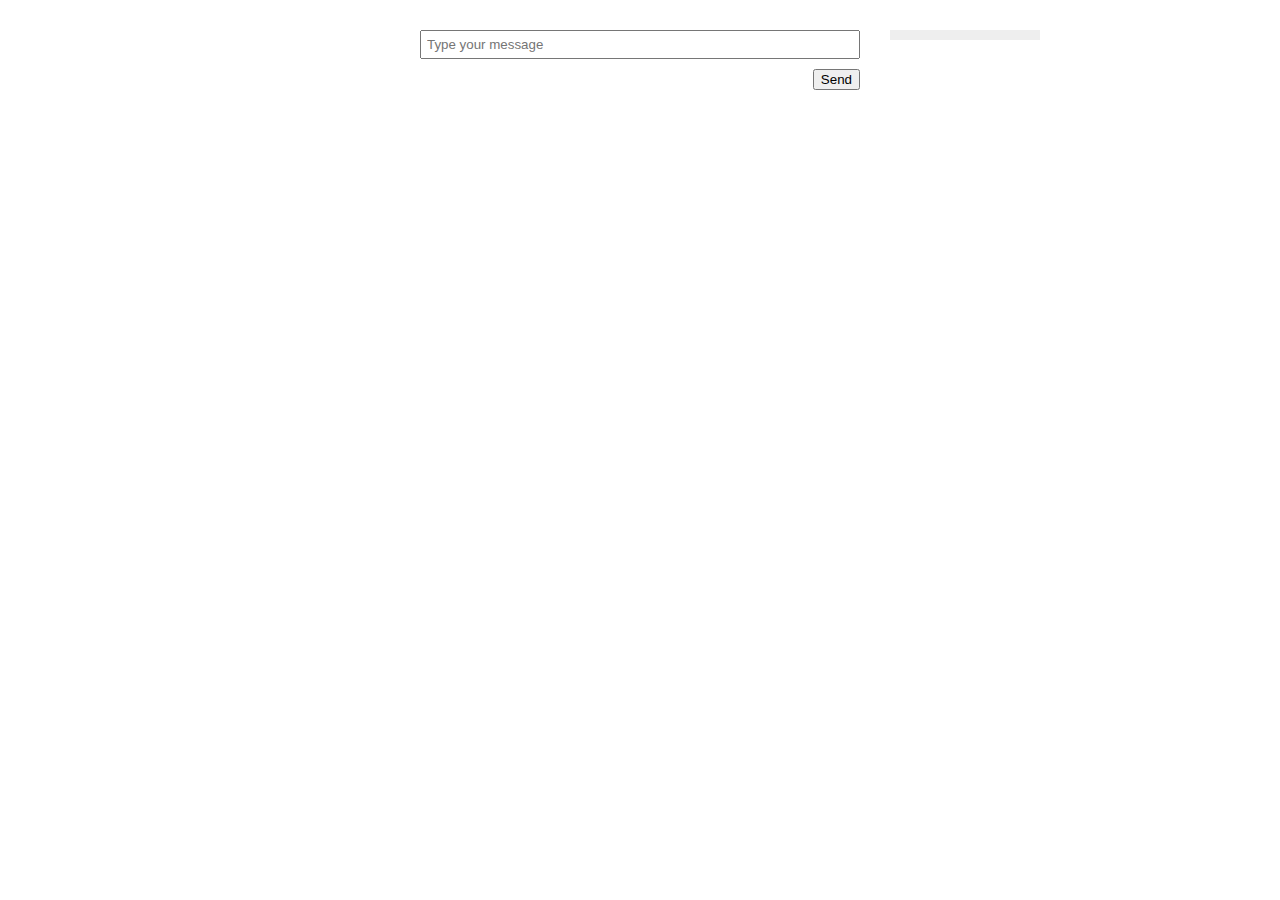
==== src/main/resources/public/index.html @ 08b85d2f "Initial add of demo project" ====
<!DOCTYPE html>
<html>
<head>
    <meta name="viewport" content="width=device-width, initial-scale=1">
    <title>WebsSockets</title>
    <link rel="stylesheet" href="style.css">
</head>
<body>
<div id="chatControls">
    <input id="message" placeholder="Type your message">
    <button id="send">Send</button>
</div>
<ul id="userlist"> <!-- Built by JS --> </ul>
<div id="chat">    <!-- Built by JS --> </div>
<script src="websocketDemo.js"></script>
</body>
</html>
---- src/main/resources/public/style.css ----
* {
    box-sizing: border-box;
}

body {
    font: 14px monospace;
    max-width: 480px;
    margin: 0 auto;
    padding: 30px 20px;
}

input {
    width: 100%;
    padding: 5px;
    margin-bottom: 10px;
}

button {
    float: right;
}

li {
    margin: 5px 0;
}

#chatControls {
    overflow: auto;
}

#userlist {
    position: fixed;
    left: 50%;
    list-style: none;
    margin: 0 0 0 250px;
    background: #eee;
    padding: 5px 10px;
    width: 150px;
    top: 30px;
}

#chat p {
    margin: 5px 0;
    font-weight: 300
}

#chat .timestamp {
    position: absolute;
    top: 10px;
    right: 10px;
    font-size: 12px;
}

#chat article {
    background: #eee;
    padding: 10px;
    margin: 10px 0;
    border-left: 5px solid #aaa;
    position: relative;
    word-wrap: break-word;
}

#chat article:first-of-type {
    background: #c9edc3;
    border-left-color: #74a377;
    animation: enter .2s 1;
}

@keyframes enter {
    from { transform: none; }
    50% { transform: scale(1.05); }
    to { transform: none; }
}
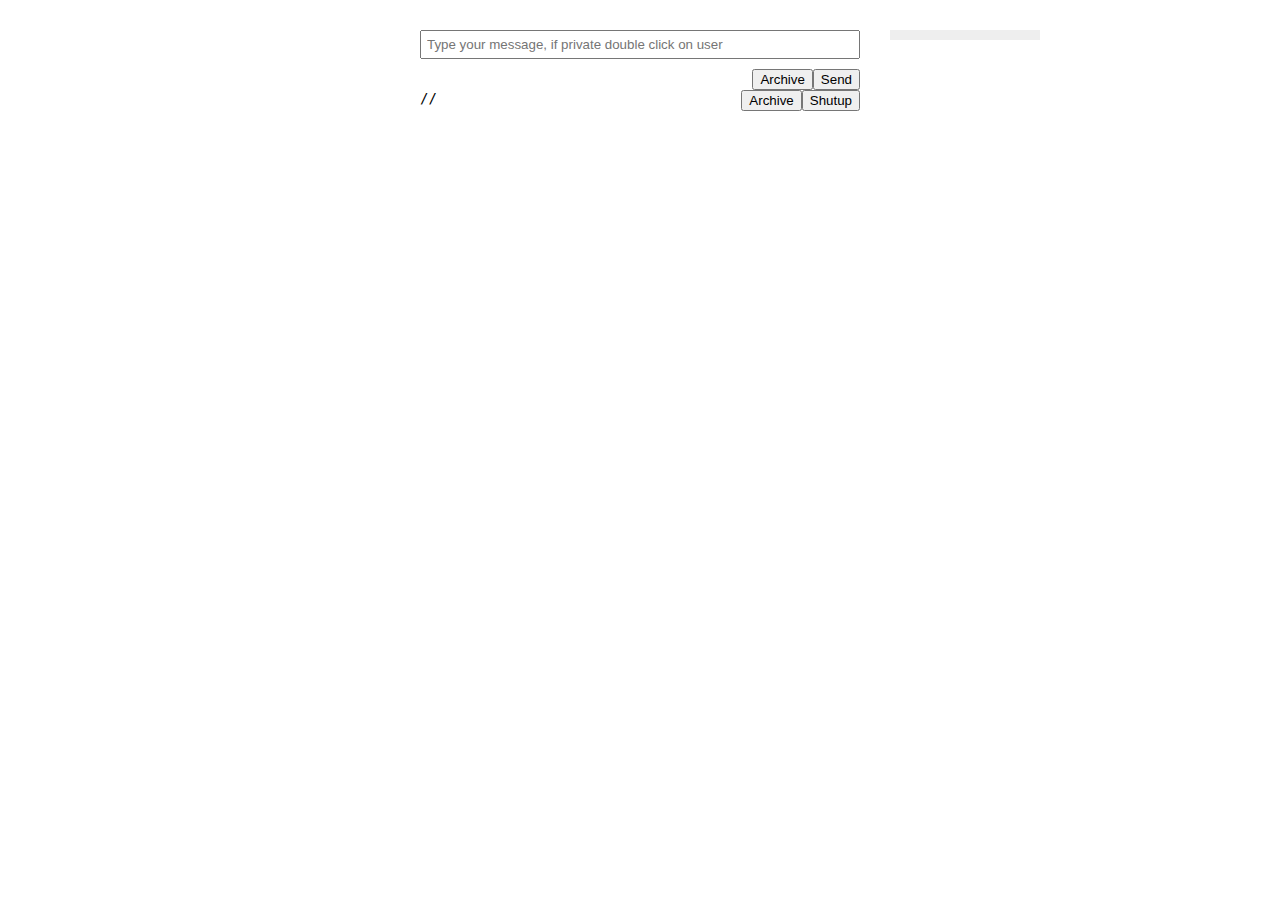
==== commit 465af5c6: "updates" ====
--- a/src/main/resources/public/index.html
+++ b/src/main/resources/public/index.html
@@ -7,11 +7,17 @@
 </head>
 <body>
 <div id="chatControls">
-    <input id="message" placeholder="Type your message">
+    <input id="message" placeholder="Type your message, if private double click on user">
     <button id="send">Send</button>
+    <button id="archive">Archive</button>
+</div>
+<div id="privateChatControls">
+    <button id="shutup">Shutup</button>
 </div>
 <ul id="userlist"> <!-- Built by JS --> </ul>
+//<button id="archive">Archive</button>
 <div id="chat">    <!-- Built by JS --> </div>
+
 <script src="websocketDemo.js"></script>
 </body>
 </html>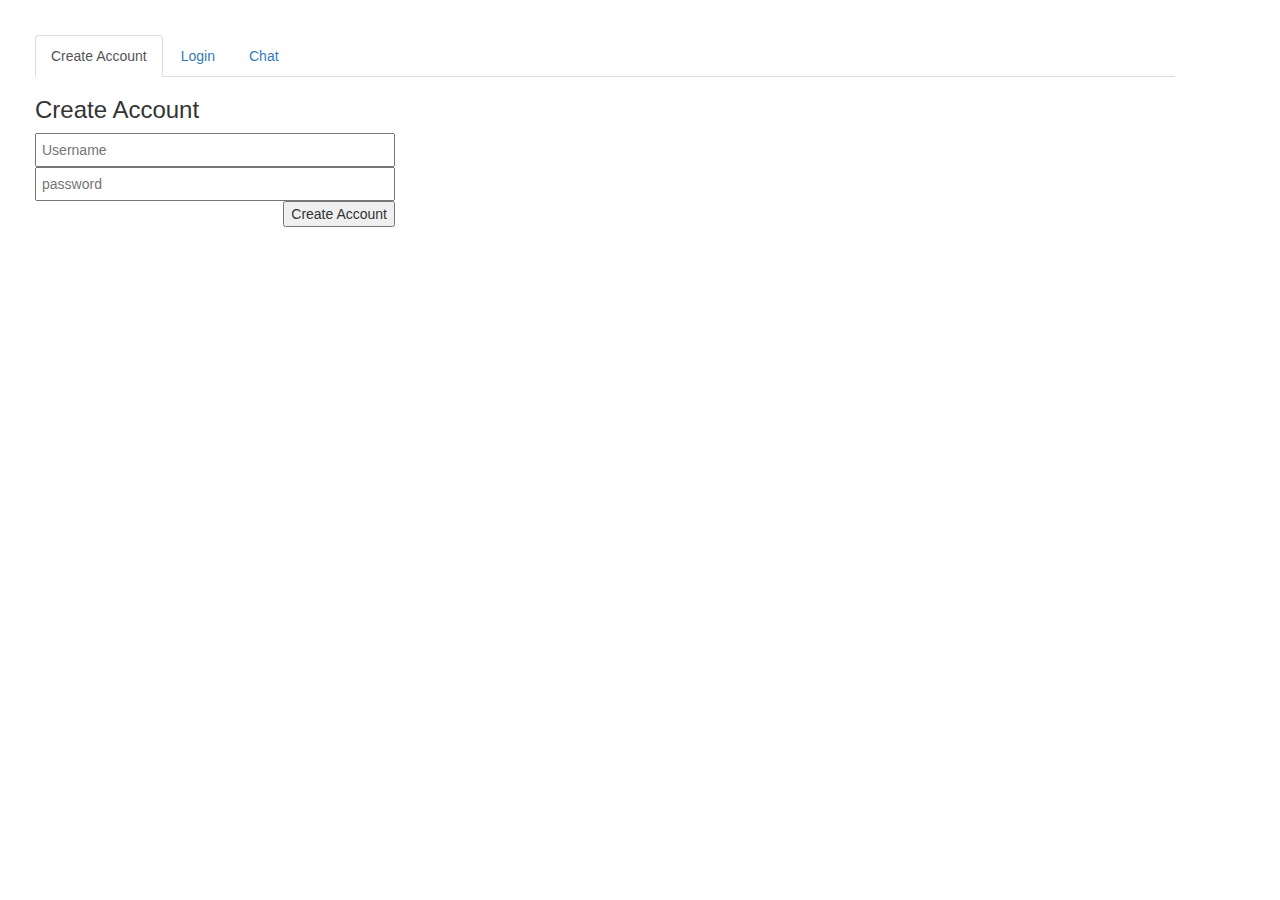
==== commit 75987a08: "almost done" ====
--- a/src/main/resources/public/index.html
+++ b/src/main/resources/public/index.html
@@ -4,20 +4,67 @@
     <meta name="viewport" content="width=device-width, initial-scale=1">
     <title>WebsSockets</title>
     <link rel="stylesheet" href="style.css">
+    <link rel="stylesheet" href="https://maxcdn.bootstrapcdn.com/bootstrap/3.3.7/css/bootstrap.min.css">
+    <script src="https://ajax.googleapis.com/ajax/libs/jquery/3.3.1/jquery.min.js"></script>
+    <script src="https://maxcdn.bootstrapcdn.com/bootstrap/3.3.7/js/bootstrap.min.js"></script>
 </head>
 <body>
-<div id="chatControls">
-    <input id="message" placeholder="Type your message, if private double click on user">
-    <button id="send">Send</button>
-    <button id="archive">Archive</button>
+<div class="container">
+    <ul class="nav nav-tabs">
+        <li class="active"><a data-toggle="tab" href="#home">Create Account</a></li>
+        <li><a data-toggle="tab" href="#menu1">Login</a></li>
+        <li id="chattab"><a data-toggle="tab" href="#menu2">Chat</a></li>
+    </ul>
+
+    <div class="tab-content">
+        <div id="home" class="tab-pane fade in active">
+            <div class="row">
+                <div class="col-sm-4">
+                    <h3>Create Account</h3>
+                    <div id="createFields">
+                        <input id="create_username" placeholder="Username">
+                        <input id="create_password" placeholder="password">
+                        <button id="create">Create Account</button>
+                    </div>
+                </div>
+            </div>
+        </div>
+        <div id="menu1" class="tab-pane fade">
+            <div class="row">
+                <div class="col-sm-4">
+                    <h3>Login</h3>
+                    <div id="loginFields">
+                        <input id="username" placeholder="Username">
+                        <input id="password" placeholder="password">
+                        <button id="login">Login</button>
+                    </div>
+                </div>
+            </div>
+        </div>
+        <div id="menu2" class="tab-pane fade">
+            <div class="row">
+                <div class="col-sm-4">
+                    <h3>Users</h3>
+                    <ul id="userlist2"> <!-- Built by JS --> </ul>
+                    <button onclick=setPrivateChat(null) >Set to public chatroom</button><br>
+                    <button onclick=loadArchive(null) >Public archive</button><br>
+                    <button onclick=logout(null) >logout</button>
+                </div>
+                <div class="col-sm-4">
+                    <div id="chatControls">
+                        <div id="chatWith">
+                        </div>
+                        <input id="message" placeholder="Type your message">
+                        <button id="send">Send</button>
+                    </div>
+                    <div id="chat">    <!-- Built by JS --> </div>
+                </div>
+            </div>
+        </div>
+    </div>
 </div>
-<div id="privateChatControls">
-    <button id="shutup">Shutup</button>
-</div>
-<ul id="userlist"> <!-- Built by JS --> </ul>
-//<button id="archive">Archive</button>
-<div id="chat">    <!-- Built by JS --> </div>
+
 
 <script src="websocketDemo.js"></script>
 </body>
-</html>+</html>
--- a/src/main/resources/public/style.css
+++ b/src/main/resources/public/style.css
@@ -50,6 +50,10 @@
     font-size: 12px;
 }
 
+#chat .private {
+    background: #ffa;
+}
+
 #chat article {
     background: #eee;
     padding: 10px;
@@ -69,4 +73,6 @@
     from { transform: none; }
     50% { transform: scale(1.05); }
     to { transform: none; }
-}+}
+
+.nav.nav-tabs > li.disabled { pointer-events: none; a { color: silver; } }
